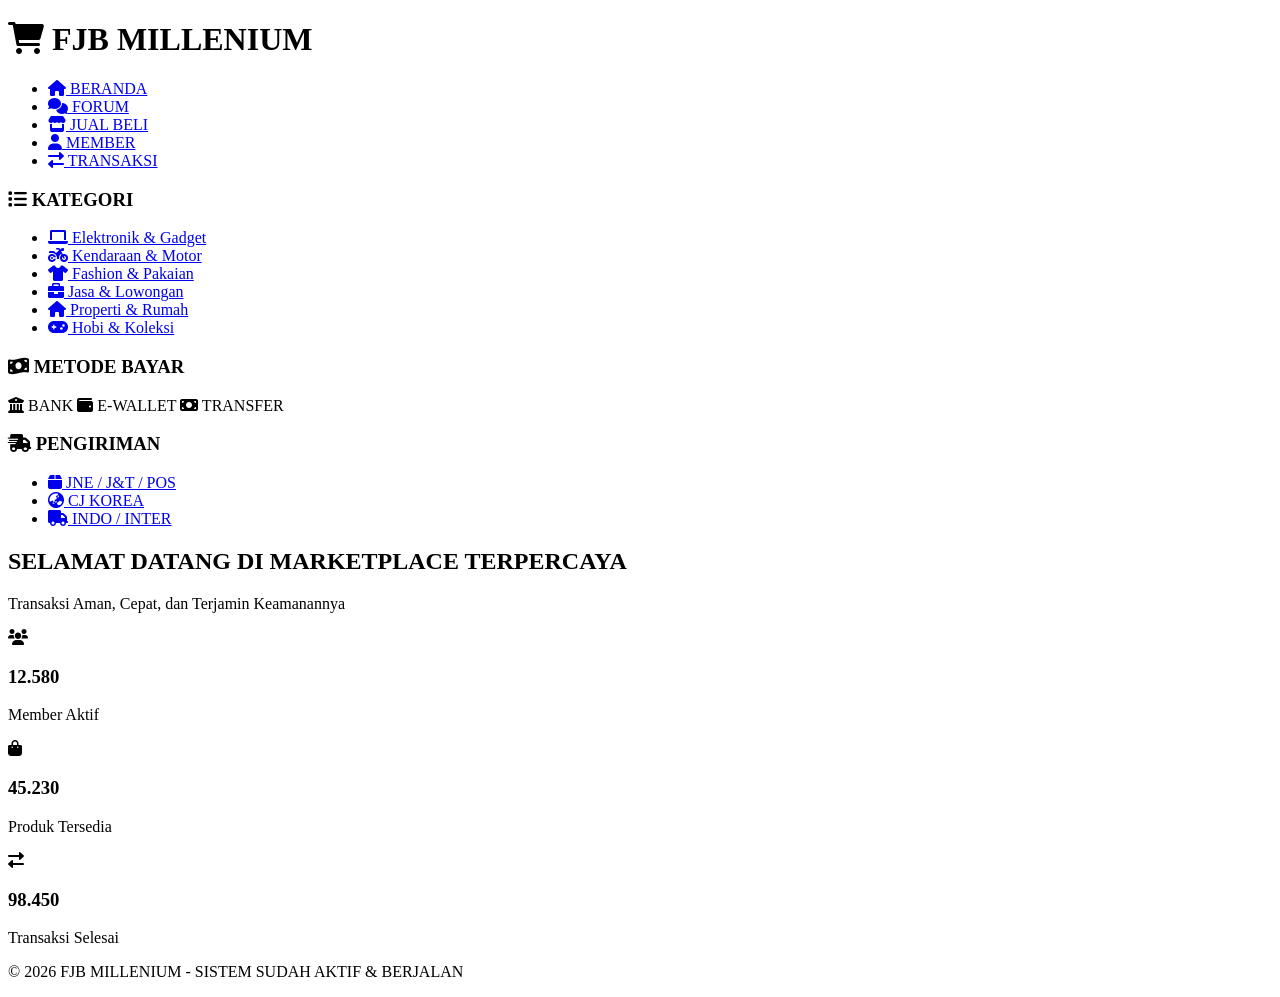
==== fjbmillenium.github.io/index.html @ 1184a59b "Add initial HTML structure for index page" ====
<!DOCTYPE html>
<html lang="id">
<head>
    <meta charset="UTF-8">
    <meta name="viewport" content="width=device-width, initial-scale=1.0">
    <title>FJB Millenium - Beranda</title>
    <link rel="stylesheet" href="css/style.css">
    <link rel="stylesheet" href="https://cdnjs.cloudflare.com/ajax/libs/font-awesome/6.0.0/css/all.min.css">
</head>
<body>

<header>
    <div class="logo">
        <h1><i class="fas fa-shopping-cart"></i> FJB MILLENIUM</h1>
    </div>
    <nav>
        <ul>
            <li><a href="index.html" class="active"><i class="fas fa-home"></i> BERANDA</a></li>
            <li><a href="forum.html"><i class="fas fa-comments"></i> FORUM</a></li>
            <li><a href="jualbeli.html"><i class="fas fa-store"></i> JUAL BELI</a></li>
            <li><a href="member.html"><i class="fas fa-user"></i> MEMBER</a></li>
            <li><a href="transaksi.html"><i class="fas fa-exchange-alt"></i> TRANSAKSI</a></li>
        </ul>
    </nav>
</header>

<div class="container">
    <aside class="sidebar">
        <div class="widget">
            <h3><i class="fas fa-list"></i> KATEGORI</h3>
            <ul>
                <li><a href="#"><i class="fas fa-laptop"></i> Elektronik & Gadget</a></li>
                <li><a href="#"><i class="fas fa-motorcycle"></i> Kendaraan & Motor</a></li>
                <li><a href="#"><i class="fas fa-tshirt"></i> Fashion & Pakaian</a></li>
                <li><a href="#"><i class="fas fa-briefcase"></i> Jasa & Lowongan</a></li>
                <li><a href="#"><i class="fas fa-home"></i> Properti & Rumah</a></li>
                <li><a href="#"><i class="fas fa-gamepad"></i> Hobi & Koleksi</a></li>
            </ul>
        </div>

        <div class="widget">
            <h3><i class="fas fa-money-bill-wave"></i> METODE BAYAR</h3>
            <div class="payment-icons">
                <span><i class="fas fa-university"></i> BANK</span>
                <span><i class="fas fa-wallet"></i> E-WALLET</span>
                <span><i class="fas fa-money-bill"></i> TRANSFER</span>
            </div>
        </div>

        <div class="widget">
            <h3><i class="fas fa-shipping-fast"></i> PENGIRIMAN</h3>
            <ul>
                <li><a href="#"><i class="fas fa-box"></i> JNE / J&T / POS</a></li>
                <li><a href="#"><i class="fas fa-globe-asia"></i> CJ KOREA</a></li>
                <li><a href="#"><i class="fas fa-truck"></i> INDO / INTER</a></li>
            </ul>
        </div>
    </aside>

    <main class="content">
        <div class="banner">
            <h2>SELAMAT DATANG DI MARKETPLACE TERPERCAYA</h2>
            <p>Transaksi Aman, Cepat, dan Terjamin Keamanannya</p>
        </div>

        <div class="stats-grid">
            <div class="stat-box">
                <i class="fas fa-users"></i>
                <h3>12.580</h3>
                <p>Member Aktif</p>
            </div>
            <div class="stat-box">
                <i class="fas fa-shopping-bag"></i>
                <h3>45.230</h3>
                <p>Produk Tersedia</p>
            </div>
            <div class="stat-box">
                <i class="fas fa-exchange-alt"></i>
                <h3>98.450</h3>
                <p>Transaksi Selesai</p>
            </div>
        </div>
    </main>
</div>

<footer>
    <p>&copy; 2026 FJB MILLENIUM - SISTEM SUDAH AKTIF & BERJALAN</p>
</footer>

<script src="js/script.js"></script>
</body>
</html>
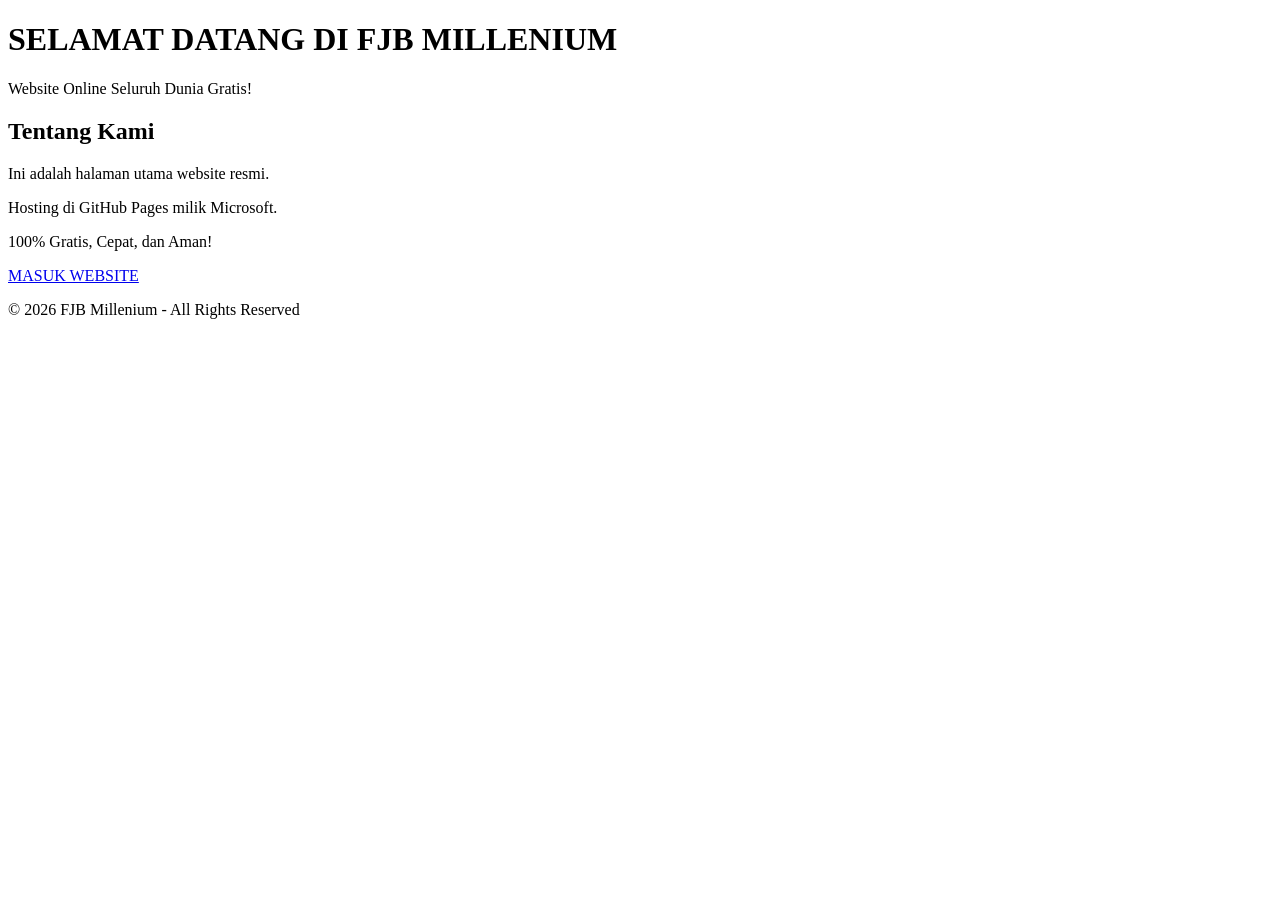
==== commit e36a1f08: "Add files via upload" ====
--- a/fjbmillenium.github.io/index.html
+++ b/fjbmillenium.github.io/index.html
@@ -3,90 +3,30 @@
 <head>
     <meta charset="UTF-8">
     <meta name="viewport" content="width=device-width, initial-scale=1.0">
-    <title>FJB Millenium - Beranda</title>
+    <title>FJB Millenium - Website Resmi</title>
     <link rel="stylesheet" href="css/style.css">
-    <link rel="stylesheet" href="https://cdnjs.cloudflare.com/ajax/libs/font-awesome/6.0.0/css/all.min.css">
 </head>
 <body>
+    <header>
+        <h1>SELAMAT DATANG DI FJB MILLENIUM</h1>
+        <p>Website Online Seluruh Dunia Gratis!</p>
+    </header>
 
-<header>
-    <div class="logo">
-        <h1><i class="fas fa-shopping-cart"></i> FJB MILLENIUM</h1>
-    </div>
-    <nav>
-        <ul>
-            <li><a href="index.html" class="active"><i class="fas fa-home"></i> BERANDA</a></li>
-            <li><a href="forum.html"><i class="fas fa-comments"></i> FORUM</a></li>
-            <li><a href="jualbeli.html"><i class="fas fa-store"></i> JUAL BELI</a></li>
-            <li><a href="member.html"><i class="fas fa-user"></i> MEMBER</a></li>
-            <li><a href="transaksi.html"><i class="fas fa-exchange-alt"></i> TRANSAKSI</a></li>
-        </ul>
-    </nav>
-</header>
+    <main>
+        <section>
+            <h2>Tentang Kami</h2>
+            <p>Ini adalah halaman utama website resmi.</p>
+            <p>Hosting di GitHub Pages milik Microsoft.</p>
+            <p>100% Gratis, Cepat, dan Aman!</p>
+        </section>
 
-<div class="container">
-    <aside class="sidebar">
-        <div class="widget">
-            <h3><i class="fas fa-list"></i> KATEGORI</h3>
-            <ul>
-                <li><a href="#"><i class="fas fa-laptop"></i> Elektronik & Gadget</a></li>
-                <li><a href="#"><i class="fas fa-motorcycle"></i> Kendaraan & Motor</a></li>
-                <li><a href="#"><i class="fas fa-tshirt"></i> Fashion & Pakaian</a></li>
-                <li><a href="#"><i class="fas fa-briefcase"></i> Jasa & Lowongan</a></li>
-                <li><a href="#"><i class="fas fa-home"></i> Properti & Rumah</a></li>
-                <li><a href="#"><i class="fas fa-gamepad"></i> Hobi & Koleksi</a></li>
-            </ul>
-        </div>
-
-        <div class="widget">
-            <h3><i class="fas fa-money-bill-wave"></i> METODE BAYAR</h3>
-            <div class="payment-icons">
-                <span><i class="fas fa-university"></i> BANK</span>
-                <span><i class="fas fa-wallet"></i> E-WALLET</span>
-                <span><i class="fas fa-money-bill"></i> TRANSFER</span>
-            </div>
-        </div>
-
-        <div class="widget">
-            <h3><i class="fas fa-shipping-fast"></i> PENGIRIMAN</h3>
-            <ul>
-                <li><a href="#"><i class="fas fa-box"></i> JNE / J&T / POS</a></li>
-                <li><a href="#"><i class="fas fa-globe-asia"></i> CJ KOREA</a></li>
-                <li><a href="#"><i class="fas fa-truck"></i> INDO / INTER</a></li>
-            </ul>
-        </div>
-    </aside>
-
-    <main class="content">
-        <div class="banner">
-            <h2>SELAMAT DATANG DI MARKETPLACE TERPERCAYA</h2>
-            <p>Transaksi Aman, Cepat, dan Terjamin Keamanannya</p>
-        </div>
-
-        <div class="stats-grid">
-            <div class="stat-box">
-                <i class="fas fa-users"></i>
-                <h3>12.580</h3>
-                <p>Member Aktif</p>
-            </div>
-            <div class="stat-box">
-                <i class="fas fa-shopping-bag"></i>
-                <h3>45.230</h3>
-                <p>Produk Tersedia</p>
-            </div>
-            <div class="stat-box">
-                <i class="fas fa-exchange-alt"></i>
-                <h3>98.450</h3>
-                <p>Transaksi Selesai</p>
-            </div>
+        <div class="button">
+            <a href="#">MASUK WEBSITE</a>
         </div>
     </main>
-</div>
 
-<footer>
-    <p>&copy; 2026 FJB MILLENIUM - SISTEM SUDAH AKTIF & BERJALAN</p>
-</footer>
-
-<script src="js/script.js"></script>
+    <footer>
+        <p>&copy; 2026 FJB Millenium - All Rights Reserved</p>
+    </footer>
 </body>
 </html>
